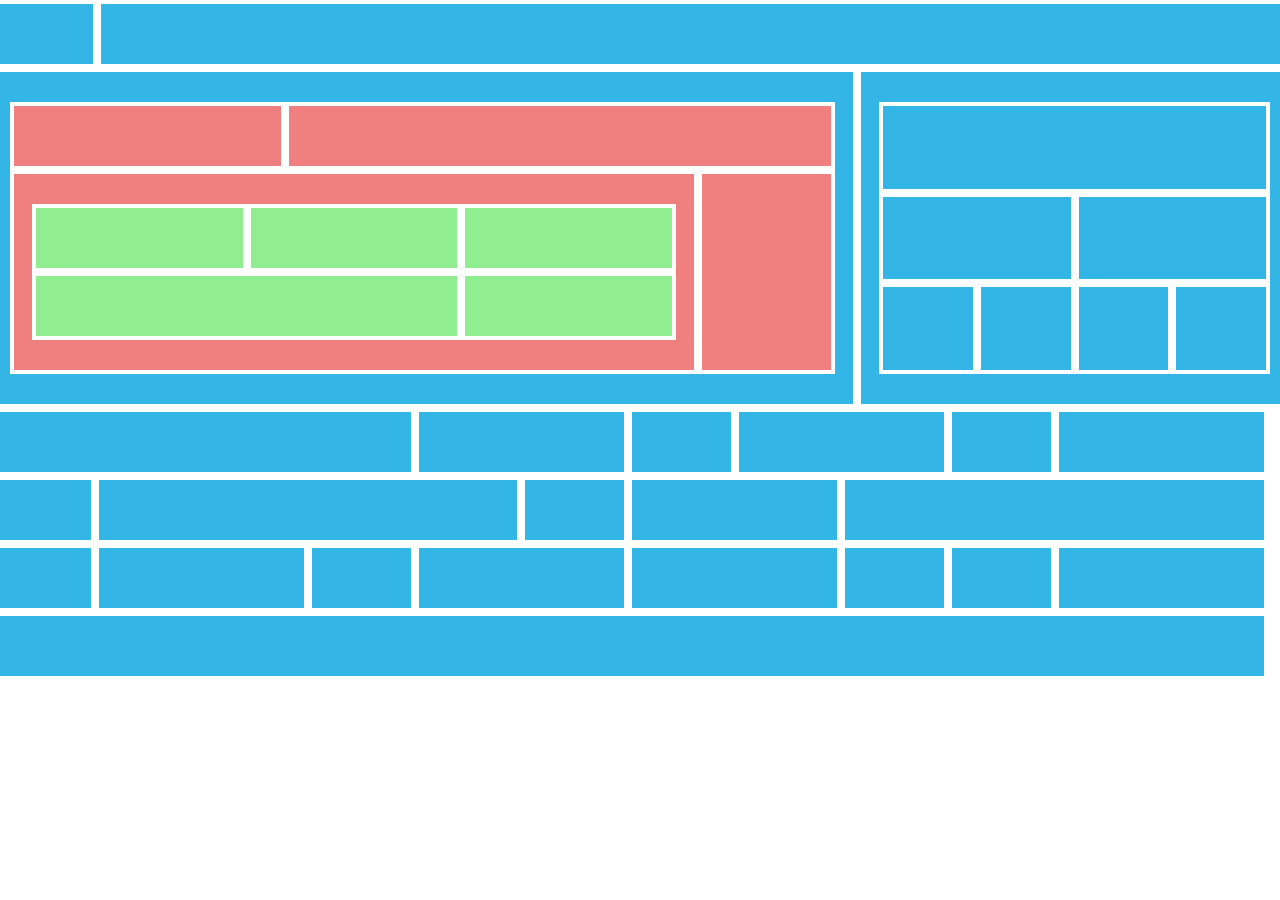
==== bootstrap/bootstrap.html @ 456ea76f "grid task with css-grid and bootstrap" ====
<!DOCTYPE html>
<html lang="en">
<head>
    <meta charset="UTF-8">
    <meta name="viewport" content="width=device-width, initial-scale=1.0">
    <title>Bootstrap</title>
    <link href="https://cdn.jsdelivr.net/npm/bootstrap@5.3.3/dist/css/bootstrap.min.css" rel="stylesheet" integrity="sha384-QWTKZyjpPEjISv5WaRU9OFeRpok6YctnYmDr5pNlyT2bRjXh0JMhjY6hW+ALEwIH" crossorigin="anonymous">
    <script src="https://cdn.jsdelivr.net/npm/bootstrap@5.3.3/dist/js/bootstrap.bundle.min.js" integrity="sha384-YvpcrYf0tY3lHB60NNkmXc5s9fDVZLESaAA55NDzOxhy9GkcIdslK1eN7N6jIeHz" crossorigin="anonymous"></script>


    <style>
        [class*="col"]{
            padding: 30px;
            background-color: #33b5e5;
            border: 4px solid #fff;
            /* color: #fff; */
        }
    </style>

</head>

<body>
<!-- <div class="container-md border"> container</div> -->
<div class="overflow-hidden grid text-center" >
    <div class="row ">
        <div class="col-1 "></div>
        <div class="col-11 "></div>
    </div>
    <div class="row ">
        <div class="col-8 " >
            <div class="row">
                <div class="col-4" style="background-color: lightcoral;" ></div>
                <div class="col-8" style="background-color: lightcoral;"></div>
            </div>
            <div class="row">
                <div class="col-10" style="background-color: lightcoral;" >
                    <div class="row">
                        <div class="col-4" style="background-color: lightgreen;" ></div>
                        <div class="col-4" style="background-color: lightgreen;"></div>
                        <div class="col-4" style="background-color: lightgreen;"></div>
                            <div class="col-8 " style="background-color: lightgreen;" ></div>
                            <div class="col-4" style="background-color: lightgreen;"></div>
                    </div>
                </div>
                <div class="col-2" style="background-color: lightcoral;"></div>
            </div>
        </div>

        <div class="col-4">
            <div class="row" style="height: 100%;">
                <div class="col-12"></div>
                <div class="col-6"></div>
                <div class="col-6"></div>
                <div class="col-3"></div>
                <div class="col-3"></div>
                <div class="col-3"></div>
                <div class="col-3"></div>
            </div>
        </div>

        <div class="row">
            <div class="col-4"></div>
            <div class="col-2"></div>
            <div class="col-1"></div>
            <div class="col-2"></div>
            <div class="col-1"></div>
            <div class="col-2"></div>
        </div>
        
        
        <div class="row">
            <div class="col-1"></div>
            <div class="col-4"></div>
            <div class="col-1"></div>
            <div class="col-2"></div>
            <div class="col-4"></div>
        </div>
        
        <div class="row">
            <div class="col-1"></div>
            <div class="col-2"></div>
            <div class="col-1"></div>
            <div class="col-2"></div>
            <div class="col-2"></div>
            <div class="col-1"></div>
            <div class="col-1"></div>
            <div class="col-2"></div>
        </div>
        
        <div class="row">
            <div class="col-12"></div>
        </div>
       

    </div>

  

</div>
    
</body>
</html>
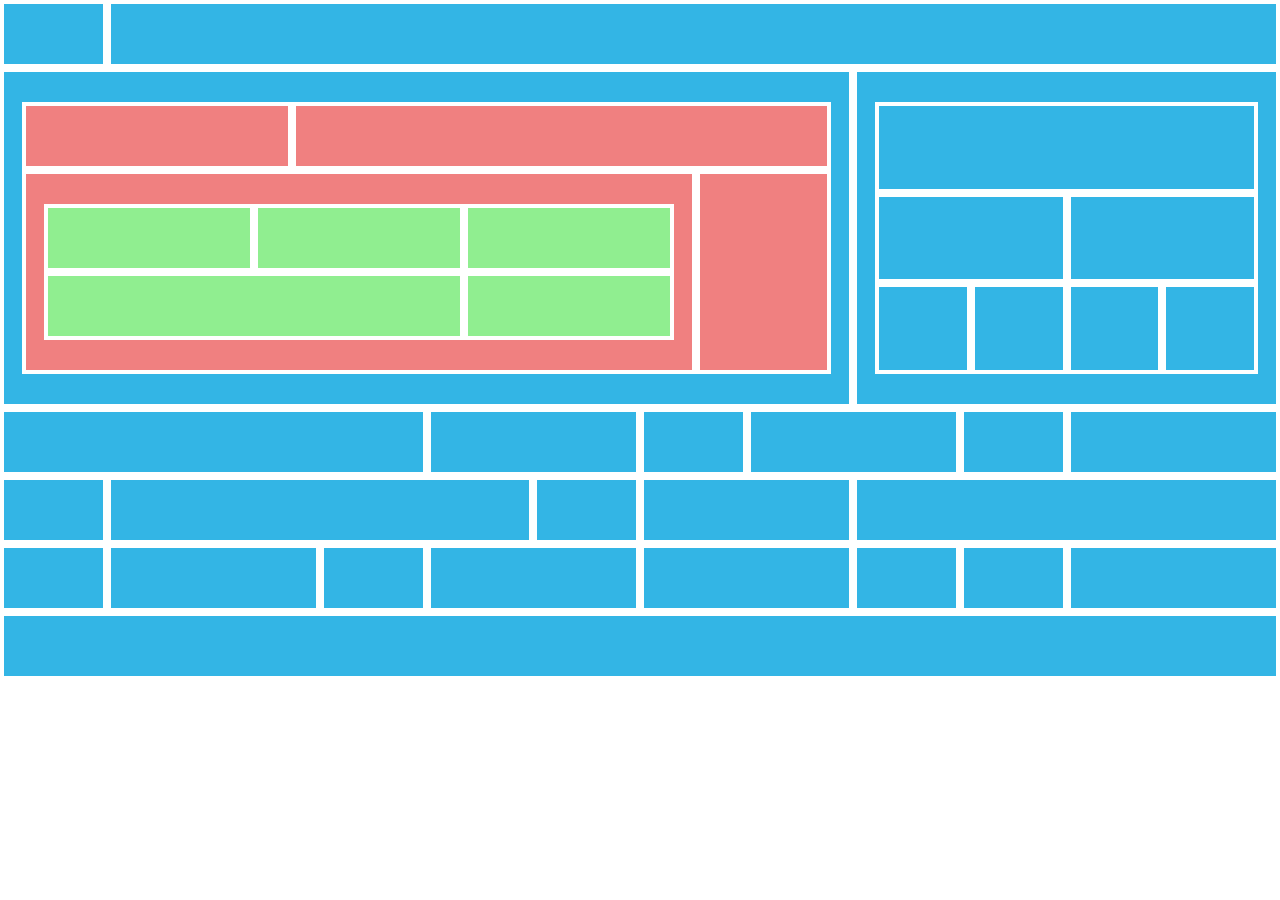
==== commit 35155786: "Bootstrap-Forms,component,utilities" ====
--- a/bootstrap/bootstrap.html
+++ b/bootstrap/bootstrap.html
@@ -21,12 +21,12 @@
 
 <body>
 <!-- <div class="container-md border"> container</div> -->
-<div class="overflow-hidden grid text-center" >
+<div class="container-fluid" >
     <div class="row ">
         <div class="col-1 "></div>
         <div class="col-11 "></div>
     </div>
-    <div class="row ">
+    <div class="row">
         <div class="col-8 " >
             <div class="row">
                 <div class="col-4" style="background-color: lightcoral;" ></div>
@@ -46,7 +46,7 @@
             </div>
         </div>
 
-        <div class="col-4">
+        <div class="col-4 ">
             <div class="row" style="height: 100%;">
                 <div class="col-12"></div>
                 <div class="col-6"></div>
@@ -58,25 +58,22 @@
             </div>
         </div>
 
-        <div class="row">
+
             <div class="col-4"></div>
             <div class="col-2"></div>
             <div class="col-1"></div>
             <div class="col-2"></div>
             <div class="col-1"></div>
             <div class="col-2"></div>
-        </div>
+
         
         
-        <div class="row">
             <div class="col-1"></div>
             <div class="col-4"></div>
             <div class="col-1"></div>
             <div class="col-2"></div>
             <div class="col-4"></div>
-        </div>
         
-        <div class="row">
             <div class="col-1"></div>
             <div class="col-2"></div>
             <div class="col-1"></div>
@@ -85,11 +82,8 @@
             <div class="col-1"></div>
             <div class="col-1"></div>
             <div class="col-2"></div>
-        </div>
         
-        <div class="row">
             <div class="col-12"></div>
-        </div>
        
 
     </div>
@@ -97,6 +91,10 @@
   
 
 </div>
+
+    <script src="https://cdn.jsdelivr.net/npm/bootstrap@5.3.3/dist/js/bootstrap.bundle.min.js"
+    integrity="sha384-YvpcrYf0tY3lHB60NNkmXc5s9fDVZLESaAA55NDzOxhy9GkcIdslK1eN7N6jIeHz"
+    crossorigin="anonymous"></script>
     
 </body>
 </html>